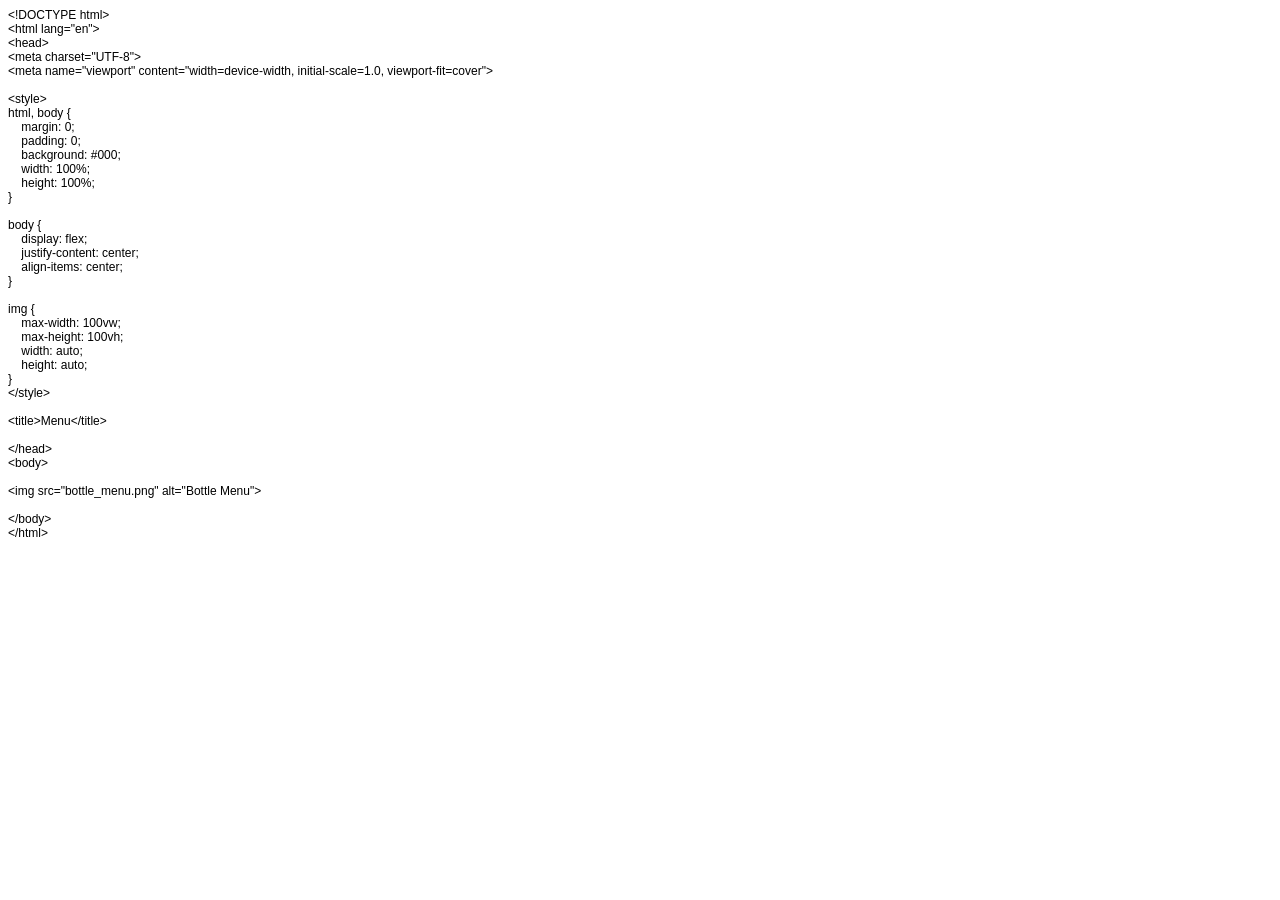
==== index.html @ 146ee26b "Add files via upload" ====
<!DOCTYPE html PUBLIC "-//W3C//DTD HTML 4.01//EN" "http://www.w3.org/TR/html4/strict.dtd">
<html>
<head>
  <meta http-equiv="Content-Type" content="text/html; charset=utf-8">
  <meta http-equiv="Content-Style-Type" content="text/css">
  <title></title>
  <meta name="Generator" content="Cocoa HTML Writer">
  <meta name="CocoaVersion" content="2575.7">
  <style type="text/css">
    p.p1 {margin: 0.0px 0.0px 0.0px 0.0px; font: 12.0px Helvetica}
    p.p2 {margin: 0.0px 0.0px 0.0px 0.0px; font: 12.0px Helvetica; min-height: 14.0px}
  </style>
</head>
<body>
<p class="p1">&lt;!DOCTYPE html&gt;</p>
<p class="p1">&lt;html lang="en"&gt;</p>
<p class="p1">&lt;head&gt;</p>
<p class="p1">&lt;meta charset="UTF-8"&gt;</p>
<p class="p1">&lt;meta name="viewport" content="width=device-width, initial-scale=1.0, viewport-fit=cover"&gt;</p>
<p class="p2"><br></p>
<p class="p1">&lt;style&gt;</p>
<p class="p1">html, body {</p>
<p class="p1"><span class="Apple-converted-space">    </span>margin: 0;</p>
<p class="p1"><span class="Apple-converted-space">    </span>padding: 0;</p>
<p class="p1"><span class="Apple-converted-space">    </span>background: #000;</p>
<p class="p1"><span class="Apple-converted-space">    </span>width: 100%;</p>
<p class="p1"><span class="Apple-converted-space">    </span>height: 100%;</p>
<p class="p1">}</p>
<p class="p2"><br></p>
<p class="p1">body {</p>
<p class="p1"><span class="Apple-converted-space">    </span>display: flex;</p>
<p class="p1"><span class="Apple-converted-space">    </span>justify-content: center;</p>
<p class="p1"><span class="Apple-converted-space">    </span>align-items: center;</p>
<p class="p1">}</p>
<p class="p2"><br></p>
<p class="p1">img {</p>
<p class="p1"><span class="Apple-converted-space">    </span>max-width: 100vw;</p>
<p class="p1"><span class="Apple-converted-space">    </span>max-height: 100vh;</p>
<p class="p1"><span class="Apple-converted-space">    </span>width: auto;</p>
<p class="p1"><span class="Apple-converted-space">    </span>height: auto;</p>
<p class="p1">}</p>
<p class="p1">&lt;/style&gt;</p>
<p class="p2"><br></p>
<p class="p1">&lt;title&gt;Menu&lt;/title&gt;</p>
<p class="p2"><br></p>
<p class="p1">&lt;/head&gt;</p>
<p class="p1">&lt;body&gt;</p>
<p class="p2"><br></p>
<p class="p1">&lt;img src="bottle_menu.png" alt="Bottle Menu"&gt;</p>
<p class="p2"><br></p>
<p class="p1">&lt;/body&gt;</p>
<p class="p1">&lt;/html&gt;</p>
</body>
</html>
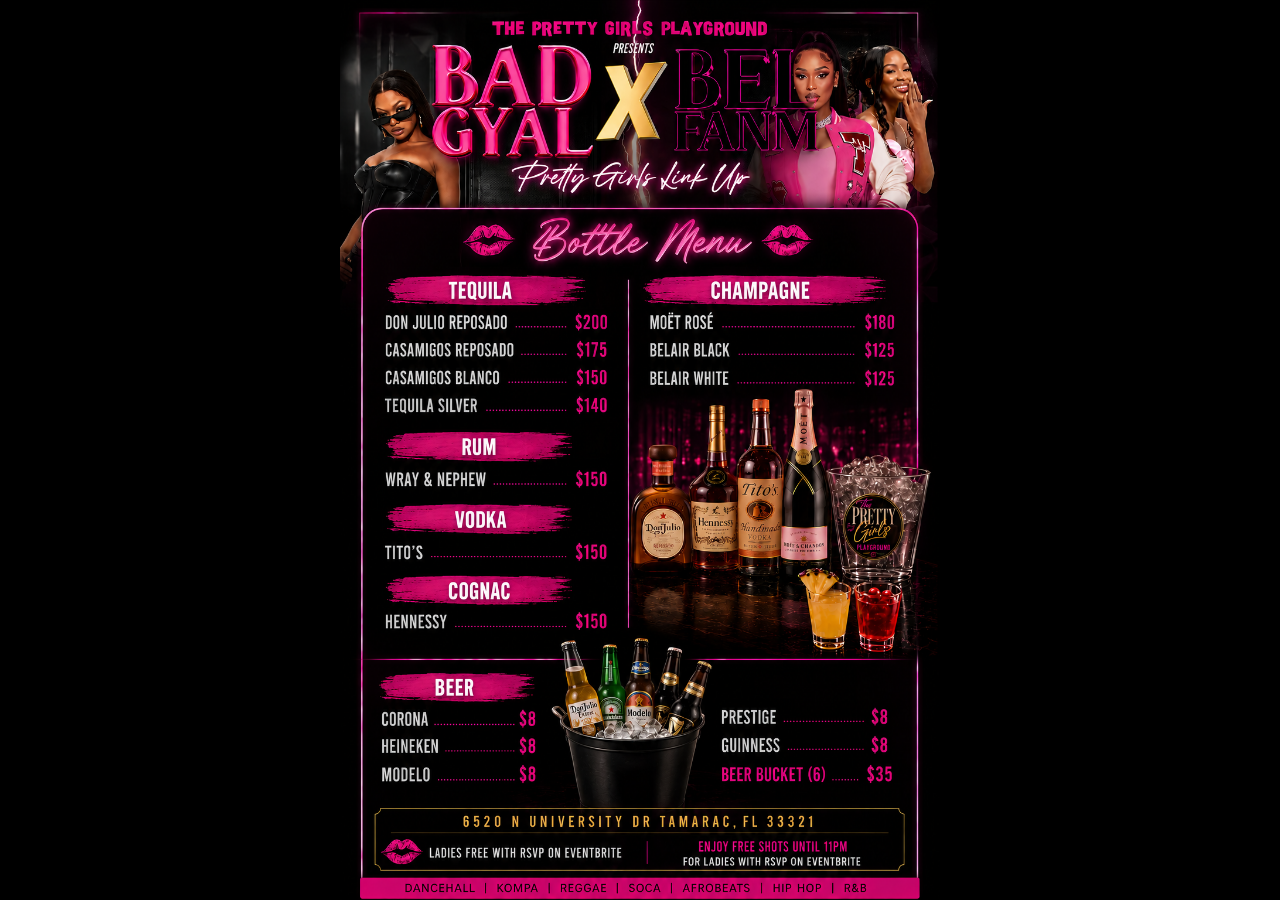
==== commit 450f41db: "Create index.html" ====
--- a/index.html
+++ b/index.html
@@ -1,54 +1,27 @@
-<!DOCTYPE html PUBLIC "-//W3C//DTD HTML 4.01//EN" "http://www.w3.org/TR/html4/strict.dtd">
+<!DOCTYPE html>
 <html>
 <head>
-  <meta http-equiv="Content-Type" content="text/html; charset=utf-8">
-  <meta http-equiv="Content-Style-Type" content="text/css">
-  <title></title>
-  <meta name="Generator" content="Cocoa HTML Writer">
-  <meta name="CocoaVersion" content="2575.7">
-  <style type="text/css">
-    p.p1 {margin: 0.0px 0.0px 0.0px 0.0px; font: 12.0px Helvetica}
-    p.p2 {margin: 0.0px 0.0px 0.0px 0.0px; font: 12.0px Helvetica; min-height: 14.0px}
-  </style>
+<meta charset="utf-8">
+<meta name="viewport" content="width=device-width, initial-scale=1">
+<title>Bottle Menu</title>
+<style>
+body{
+    margin:0;
+    background:#000;
+    display:flex;
+    justify-content:center;
+    align-items:center;
+    min-height:100vh;
+}
+img{
+    max-width:100%;
+    max-height:100vh;
+    width: auto;
+    height: auto;
+}
+</style>
 </head>
 <body>
-<p class="p1">&lt;!DOCTYPE html&gt;</p>
-<p class="p1">&lt;html lang="en"&gt;</p>
-<p class="p1">&lt;head&gt;</p>
-<p class="p1">&lt;meta charset="UTF-8"&gt;</p>
-<p class="p1">&lt;meta name="viewport" content="width=device-width, initial-scale=1.0, viewport-fit=cover"&gt;</p>
-<p class="p2"><br></p>
-<p class="p1">&lt;style&gt;</p>
-<p class="p1">html, body {</p>
-<p class="p1"><span class="Apple-converted-space">    </span>margin: 0;</p>
-<p class="p1"><span class="Apple-converted-space">    </span>padding: 0;</p>
-<p class="p1"><span class="Apple-converted-space">    </span>background: #000;</p>
-<p class="p1"><span class="Apple-converted-space">    </span>width: 100%;</p>
-<p class="p1"><span class="Apple-converted-space">    </span>height: 100%;</p>
-<p class="p1">}</p>
-<p class="p2"><br></p>
-<p class="p1">body {</p>
-<p class="p1"><span class="Apple-converted-space">    </span>display: flex;</p>
-<p class="p1"><span class="Apple-converted-space">    </span>justify-content: center;</p>
-<p class="p1"><span class="Apple-converted-space">    </span>align-items: center;</p>
-<p class="p1">}</p>
-<p class="p2"><br></p>
-<p class="p1">img {</p>
-<p class="p1"><span class="Apple-converted-space">    </span>max-width: 100vw;</p>
-<p class="p1"><span class="Apple-converted-space">    </span>max-height: 100vh;</p>
-<p class="p1"><span class="Apple-converted-space">    </span>width: auto;</p>
-<p class="p1"><span class="Apple-converted-space">    </span>height: auto;</p>
-<p class="p1">}</p>
-<p class="p1">&lt;/style&gt;</p>
-<p class="p2"><br></p>
-<p class="p1">&lt;title&gt;Menu&lt;/title&gt;</p>
-<p class="p2"><br></p>
-<p class="p1">&lt;/head&gt;</p>
-<p class="p1">&lt;body&gt;</p>
-<p class="p2"><br></p>
-<p class="p1">&lt;img src="bottle_menu.png" alt="Bottle Menu"&gt;</p>
-<p class="p2"><br></p>
-<p class="p1">&lt;/body&gt;</p>
-<p class="p1">&lt;/html&gt;</p>
+<img src="bottle_menu.png" alt="Bottle Menu">
 </body>
 </html>
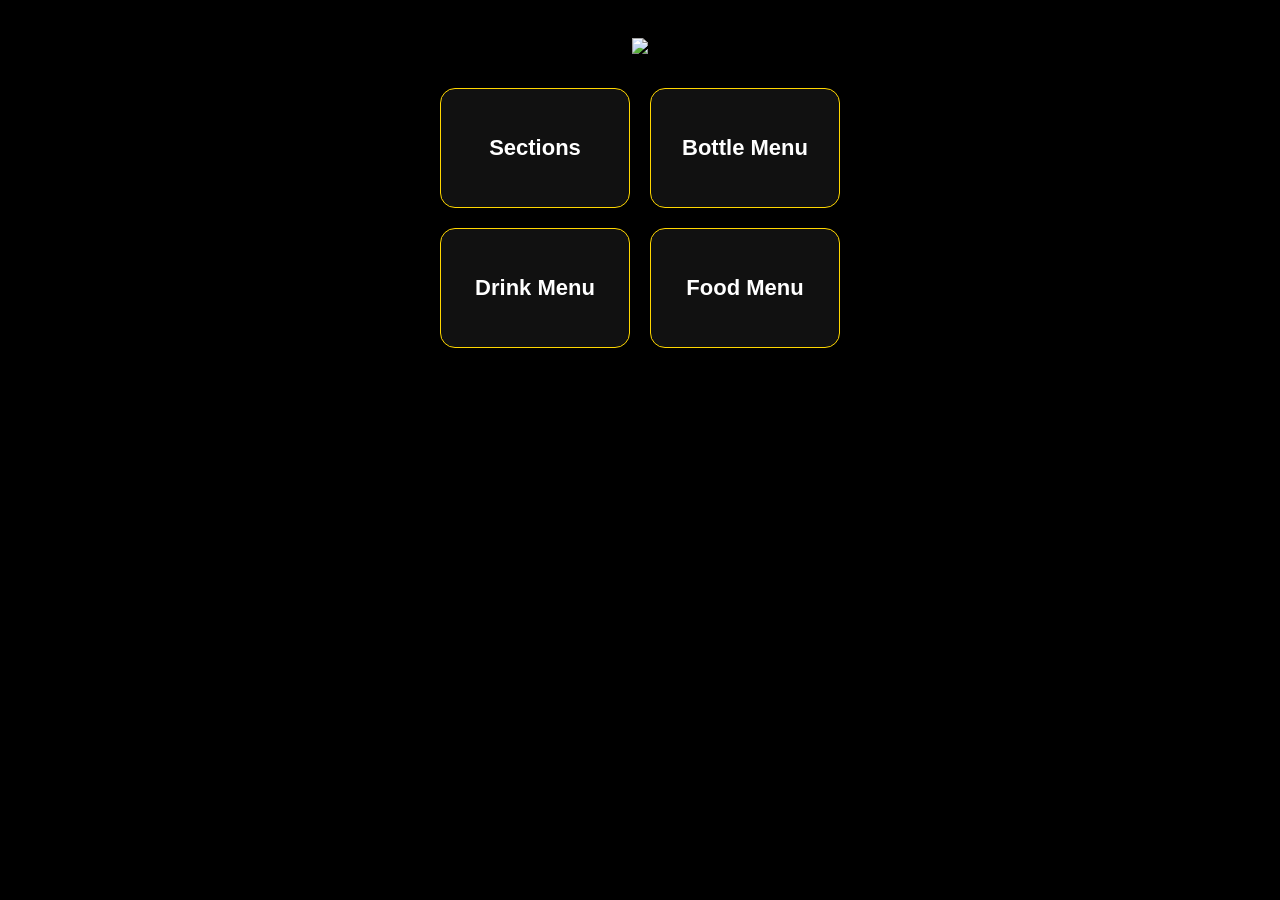
==== commit 3adc2ad0: "Add files via upload" ====
--- a/index.html
+++ b/index.html
@@ -1,27 +1,112 @@
 <!DOCTYPE html>
 <html>
 <head>
-<meta charset="utf-8">
+<title>Event Menu</title>
 <meta name="viewport" content="width=device-width, initial-scale=1">
-<title>Bottle Menu</title>
-<style>
-body{
-    margin:0;
-    background:#000;
-    display:flex;
-    justify-content:center;
-    align-items:center;
-    min-height:100vh;
+
+<link rel="stylesheet" href="style.css">
+
+</head>
+
+<body>
+
+<img class="logo" src="images/logo.png">
+
+
+<div class="grid">
+
+<button onclick="openMenu('sections')">
+Sections
+</button>
+
+<button onclick="openMenu('bottle')">
+Bottle Menu
+</button>
+
+<button onclick="openMenu('drink')">
+Drink Menu
+</button>
+
+<button onclick="openMenu('food')">
+Food Menu
+</button>
+
+</div>
+
+
+<div id="viewer">
+
+<img id="menuImage">
+
+</div>
+
+
+
+<script>
+
+let sections = [
+"images/section_1.jpg",
+"images/section_2.png",
+"images/section_3.png",
+"images/section_4.png"
+];
+
+
+let slide = 0;
+let timer;
+
+
+function openMenu(type){
+
+clearInterval(timer);
+
+
+let img=document.getElementById("menuImage");
+
+
+if(type=="sections"){
+
+slide=0;
+
+img.src=sections[slide];
+
+
+timer=setInterval(()=>{
+
+slide++;
+
+if(slide>=sections.length)
+slide=0;
+
+
+img.src=sections[slide];
+
+
+},3000);
+
+
 }
-img{
-    max-width:100%;
-    max-height:100vh;
-    width: auto;
-    height: auto;
+
+
+if(type=="bottle"){
+img.src="images/bottle_menu.png";
 }
-</style>
-</head>
-<body>
-<img src="bottle_menu.png" alt="Bottle Menu">
+
+
+if(type=="drink"){
+img.src="images/drink_menu.PNG";
+}
+
+
+if(type=="food"){
+img.src="images/food_menu.png";
+}
+
+
+}
+
+</script>
+
+
 </body>
 </html>
--- a/style.css
+++ b/style.css
@@ -0,0 +1,49 @@
+body{
+
+background:#000;
+color:white;
+font-family:Arial;
+text-align:center;
+
+}
+
+
+.logo{
+
+width:200px;
+margin:30px;
+
+}
+
+
+.grid{
+
+display:grid;
+grid-template-columns:1fr 1fr;
+gap:20px;
+max-width:400px;
+margin:auto;
+
+}
+
+
+button{
+
+height:120px;
+font-size:22px;
+font-weight:bold;
+background:#111;
+color:white;
+border:1px solid gold;
+border-radius:15px;
+
+}
+
+
+#viewer img{
+
+margin-top:40px;
+max-width:95%;
+max-height:80vh;
+
+}
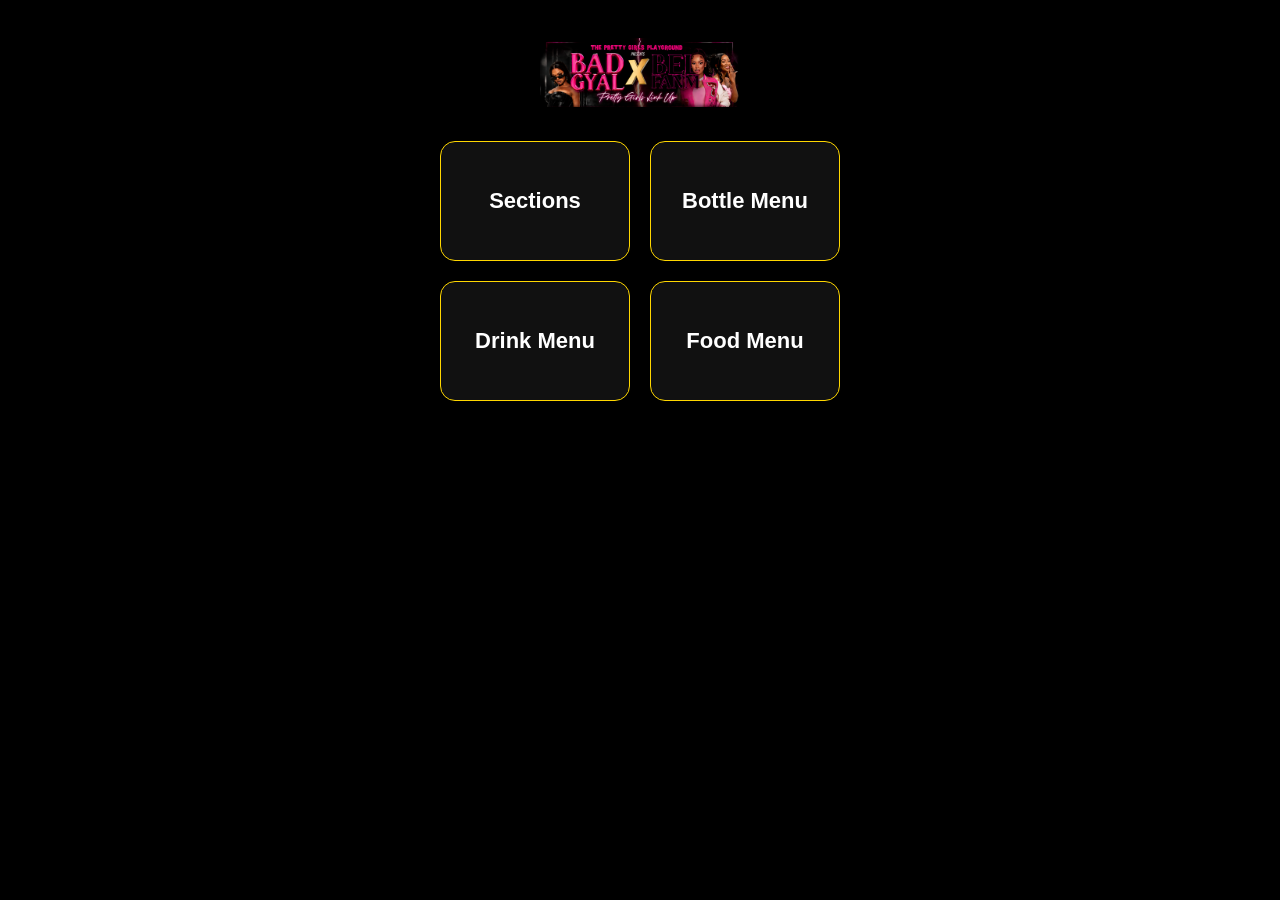
==== commit 40fc52e4: "Update index.html" ====
--- a/index.html
+++ b/index.html
@@ -10,7 +10,7 @@
 
 <body>
 
-<img class="logo" src="images/logo.png">
+<img class="logo" src="event-menu/images/logo.png">
 
 
 <div class="grid">
@@ -45,10 +45,10 @@
 <script>
 
 let sections = [
-"images/section_1.jpg",
-"images/section_2.png",
-"images/section_3.png",
-"images/section_4.png"
+"event-menu/images/section_1.jpg",
+"event-menu/images/section_2.png",
+"event-menu/images/section_3.png",
+"event-menu/images/section_4.png"
 ];
 
 
@@ -89,17 +89,17 @@
 
 
 if(type=="bottle"){
-img.src="images/bottle_menu.png";
+img.src="event-menu/images/bottle_menu.png";
 }
 
 
 if(type=="drink"){
-img.src="images/drink_menu.PNG";
+img.src="event-menu/images/drink_menu.PNG";
 }
 
 
 if(type=="food"){
-img.src="images/food_menu.png";
+img.src="event-menu/images/food_menu.png";
 }
 
 
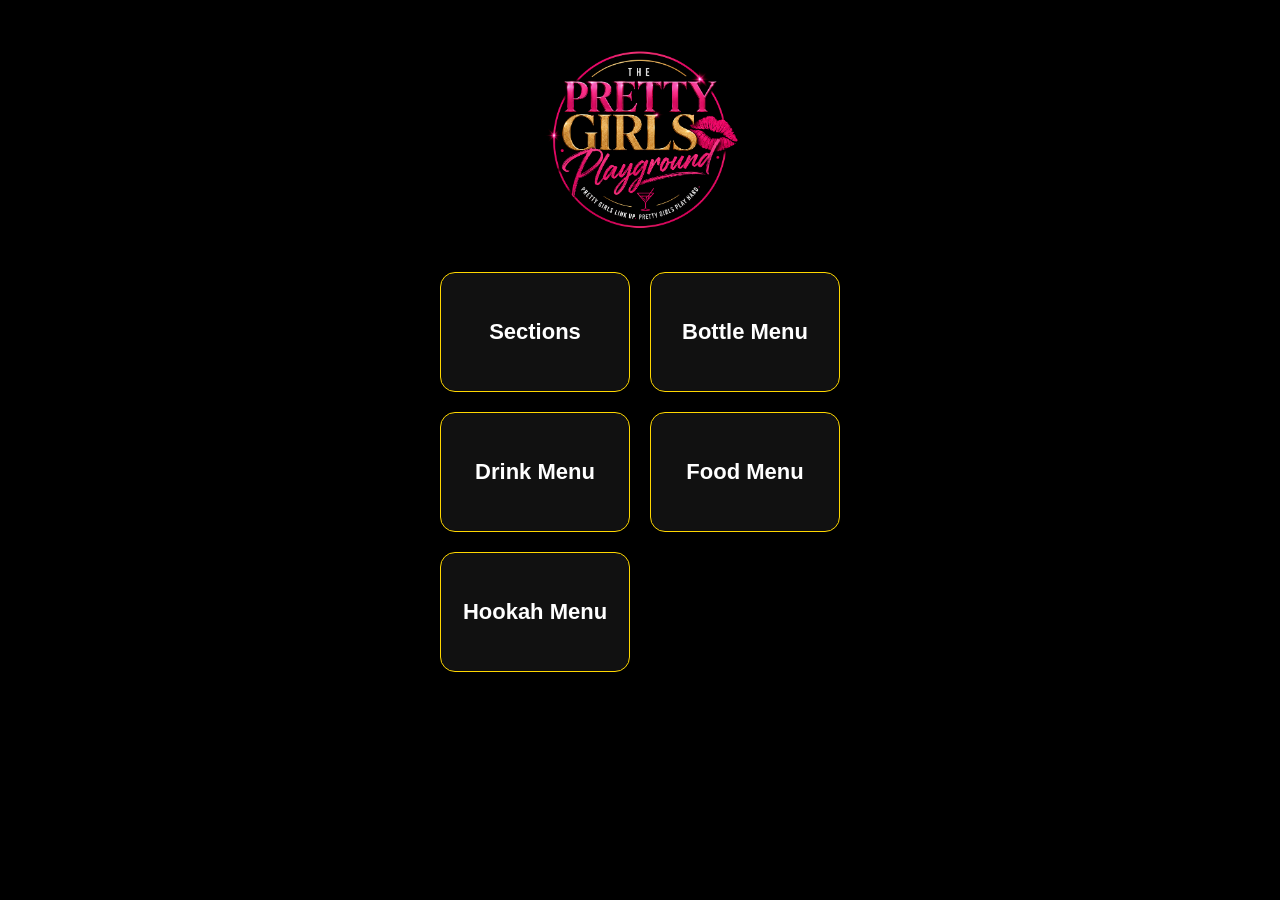
==== commit 6c8e180e: "Update index.html" ====
--- a/index.html
+++ b/index.html
@@ -1,112 +1,106 @@
 <!DOCTYPE html>
-<html>
+<html lang="en">
+
 <head>
-<title>Event Menu</title>
-<meta name="viewport" content="width=device-width, initial-scale=1">
+    <meta charset="UTF-8">
+    <meta name="viewport" content="width=device-width, initial-scale=1.0">
+    <title>Event Menu</title>
 
-<link rel="stylesheet" href="style.css">
-
+    <link rel="stylesheet" href="style.css">
 </head>
 
 <body>
 
-<img class="logo" src="event-menu/images/logo.png">
+    <!-- Logo -->
+    <img class="logo" src="event-menu/images/logo.png" alt="Logo">
 
+    <!-- Buttons -->
+    <div class="grid">
 
-<div class="grid">
+        <button class="sections-btn" onclick="openMenu('sections')">
+            Sections
+        </button>
 
-<button onclick="openMenu('sections')">
-Sections
-</button>
+        <button onclick="openMenu('bottle')">
+            Bottle Menu
+        </button>
 
-<button onclick="openMenu('bottle')">
-Bottle Menu
-</button>
+        <button onclick="openMenu('drink')">
+            Drink Menu
+        </button>
 
-<button onclick="openMenu('drink')">
-Drink Menu
-</button>
+        <button onclick="openMenu('food')">
+            Food Menu
+        </button>
 
-<button onclick="openMenu('food')">
-Food Menu
-</button>
+        <button onclick="openMenu('hookah')">
+            Hookah Menu
+        </button>
 
-</div>
+    </div>
 
+    <!-- Image Viewer -->
+    <div id="viewer">
+        <img id="menuImage" src="" alt="">
+    </div>
 
-<div id="viewer">
+    <script>
 
-<img id="menuImage">
+        let sections = [
+            "event-menu/images/section_1.jpg",
+            "event-menu/images/section_2.png",
+            "event-menu/images/section_3.png",
+            "event-menu/images/section_4.png"
+        ];
 
-</div>
+        let slide = 0;
+        let timer;
 
+        function openMenu(type) {
 
+            clearInterval(timer);
 
-<script>
+            const img = document.getElementById("menuImage");
 
-let sections = [
-"event-menu/images/section_1.jpg",
-"event-menu/images/section_2.png",
-"event-menu/images/section_3.png",
-"event-menu/images/section_4.png"
-];
+            if (type === "sections") {
 
+                slide = 0;
+                img.src = sections[slide];
 
-let slide = 0;
-let timer;
+                timer = setInterval(() => {
 
+                    slide++;
 
-function openMenu(type){
+                    if (slide >= sections.length)
+                        slide = 0;
 
-clearInterval(timer);
+                    img.src = sections[slide];
 
+                }, 3000);
 
-let img=document.getElementById("menuImage");
+                return;
+            }
 
+            if (type === "bottle") {
+                img.src="event-menu/images/bottle_menu.png";
+            }
 
-if(type=="sections"){
+            if (type === "drink") {
+                img.src="event-menu/images/drink_menu.PNG";
+            }
 
-slide=0;
+            if (type === "food") {
+                img.src="event-menu/images/food_menu.png";
+            }
 
-img.src=sections[slide];
+            if (type === "hookah") {
+                img.src = "event-menu/images/hookah-menu.png";
+            }
 
+        }
 
-timer=setInterval(()=>{
-
-slide++;
-
-if(slide>=sections.length)
-slide=0;
-
-
-img.src=sections[slide];
-
-
-},3000);
-
-
-}
-
-
-if(type=="bottle"){
-img.src="event-menu/images/bottle_menu.png";
-}
-
-
-if(type=="drink"){
-img.src="event-menu/images/drink_menu.PNG";
-}
-
-
-if(type=="food"){
-img.src="event-menu/images/food_menu.png";
-}
-
-
-}
-
-</script>
-
+    </script>
 
 </body>
+
 </html>
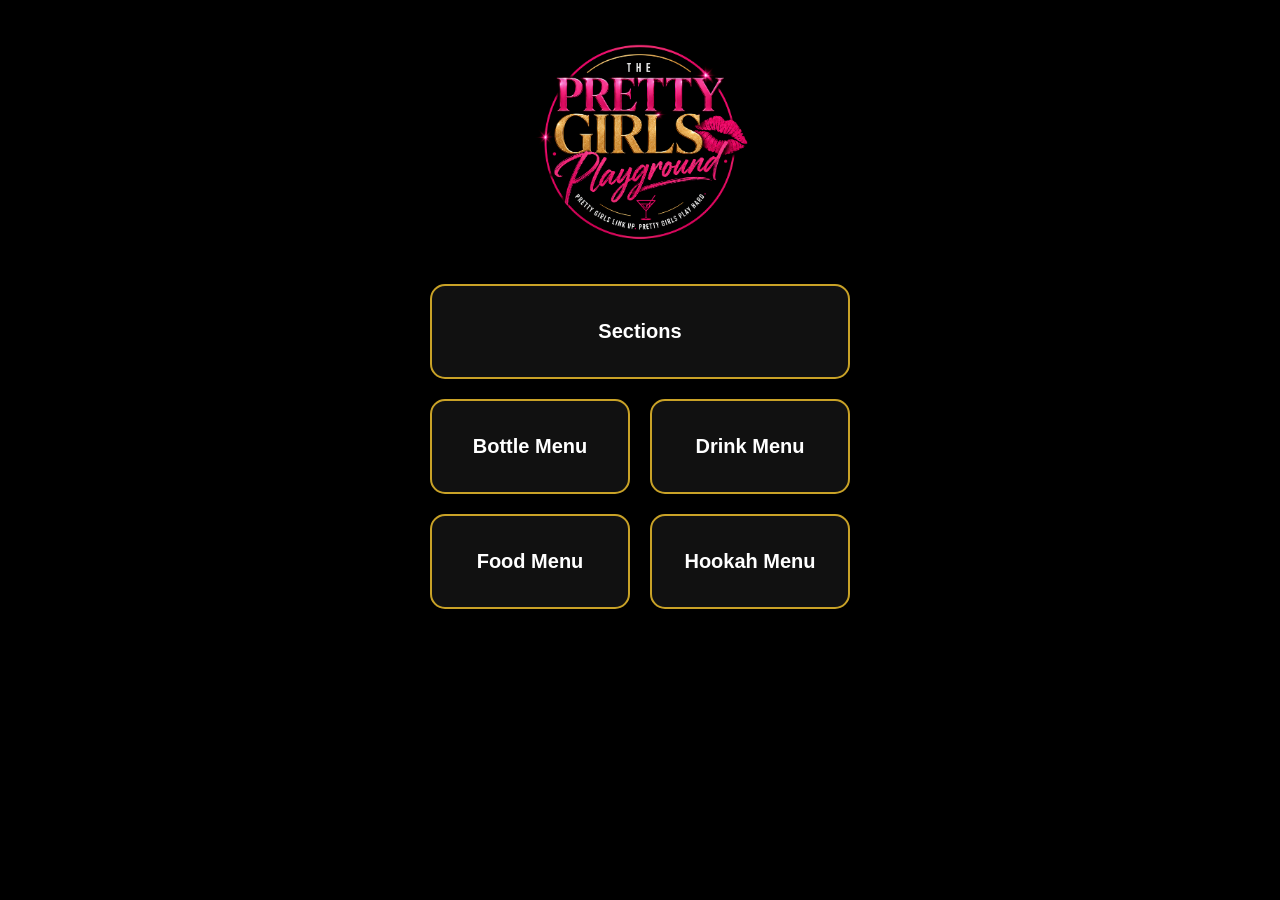
==== commit a57b0bd8: "Update index.html" ====
--- a/index.html
+++ b/index.html
@@ -94,7 +94,7 @@
             }
 
             if (type === "hookah") {
-                img.src = "event-menu/images/hookah-menu.png";
+                img.src = "event-menu/images/hookah_menu.png";
             }
 
         }
--- a/style.css
+++ b/style.css
@@ -1,49 +1,56 @@
-body{
-
-background:#000;
-color:white;
-font-family:Arial;
-text-align:center;
-
+body {
+    margin: 0;
+    padding: 30px 20px;
+    background: #000;
+    color: white;
+    font-family: Arial, Helvetica, sans-serif;
+    text-align: center;
 }
 
-
-.logo{
-
-width:200px;
-margin:30px;
-
+.logo {
+    width: 220px;
+    margin-bottom: 30px;
 }
 
-
-.grid{
-
-display:grid;
-grid-template-columns:1fr 1fr;
-gap:20px;
-max-width:400px;
-margin:auto;
-
+.grid {
+    display: grid;
+    grid-template-columns: 1fr 1fr;
+    gap: 20px;
+    max-width: 420px;
+    margin: auto;
 }
 
-
-button{
-
-height:120px;
-font-size:22px;
-font-weight:bold;
-background:#111;
-color:white;
-border:1px solid gold;
-border-radius:15px;
-
+.sections-btn {
+    grid-column: span 2;
 }
 
+button {
+    height: 95px;
+    font-size: 20px;
+    font-weight: bold;
+    cursor: pointer;
 
-#viewer img{
+    color: white;
+    background: #111;
 
-margin-top:40px;
-max-width:95%;
-max-height:80vh;
+    border: 2px solid #c9a227;
+    border-radius: 15px;
 
+    transition: 0.25s;
 }
+
+button:hover {
+    background: #c9a227;
+    color: black;
+}
+
+#viewer {
+    margin-top: 35px;
+}
+
+#menuImage {
+    width: 100%;
+    max-width: 700px;
+    max-height: 85vh;
+    border-radius: 10px;
+}
